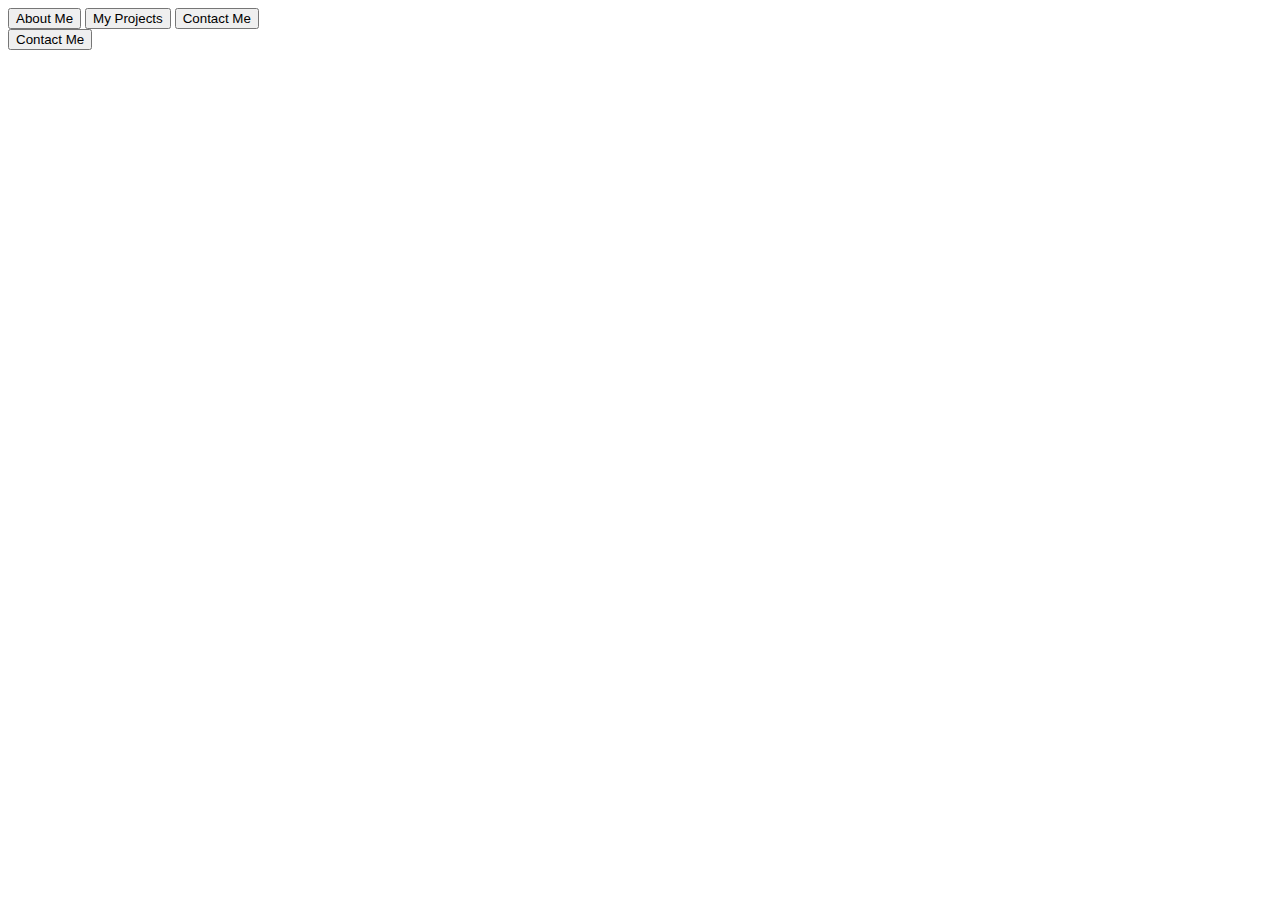
==== index.html @ 421d76f4 "added buttons and linked pages I think" ====
<!DOCTYPE html>
<html lang="en">
<head>
    <meta charset="UTF-8">
    <meta name="viewport" content="width=device-width, initial-scale=1.0">
    <title>Document</title>
</head>
<body>
    <nav>
        <button class = 'about' href = '/about.html'>About Me</button>
        <button class = 'projects' href = '/projects.html'>My Projects</button>
        <button class = 'contact' href = '/contact.html'>Contact Me</button>
    </nav>
    
</body>
<footer>
    <nav>
        <button class = 'contact' href = '/contact.html'>Contact Me</button>
    </nav>
</footer>
</html>
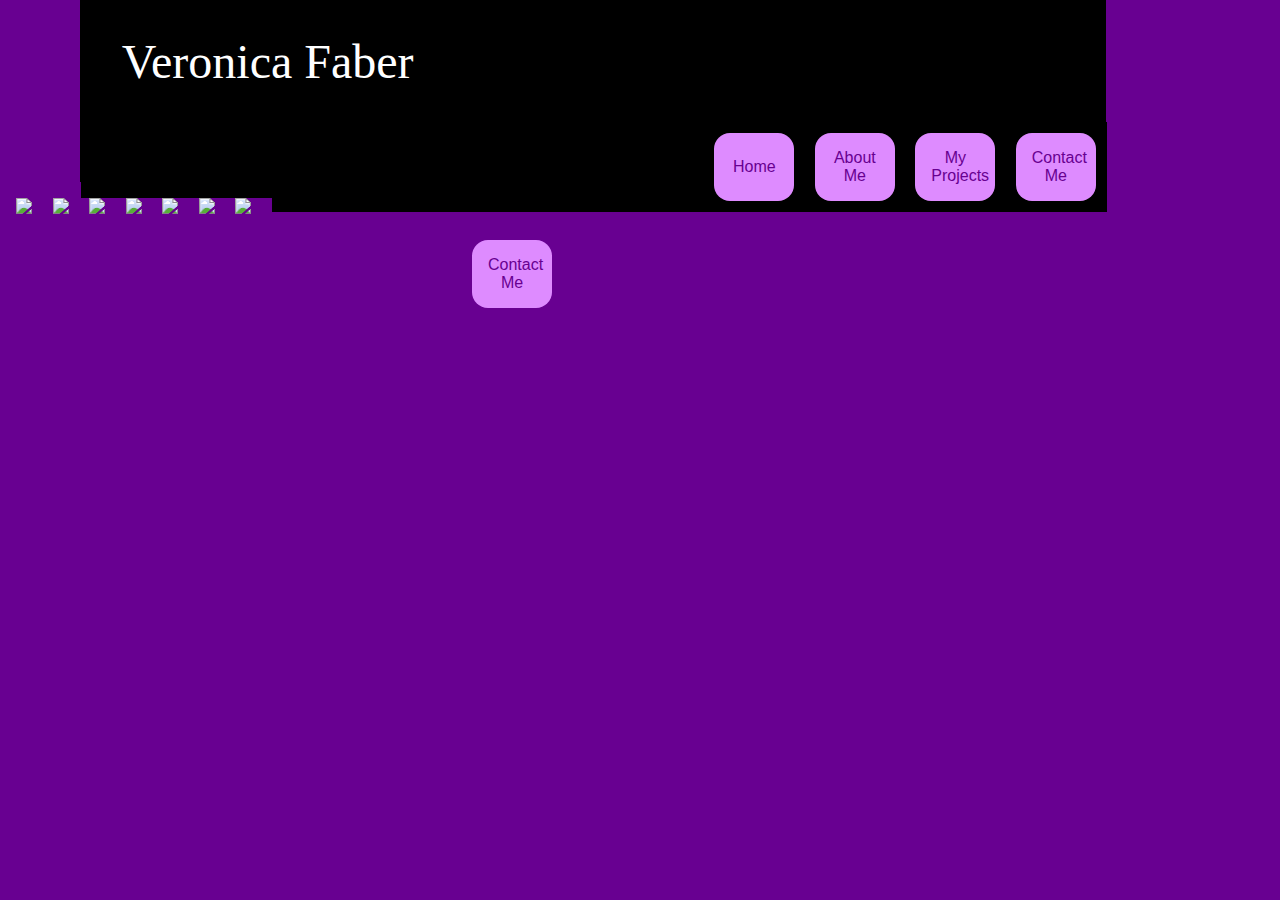
==== commit 6ff4f443: "added colors. added pictures to home page." ====
--- a/index.html
+++ b/index.html
@@ -3,19 +3,38 @@
 <head>
     <meta charset="UTF-8">
     <meta name="viewport" content="width=device-width, initial-scale=1.0">
-    <title>Document</title>
+    <link rel ='stylesheet' href='style/index.css'>
+    <title>Home</title>
 </head>
+<div class='header'>
+<header>
+    <h1>Veronica Faber</h1>
+    <nav>
+        <button onclick window.location.href = 'index.html'>Home</button>
+        <button onclick window.location.href = 'about.html'>About Me</button>
+        <button onclick window.location.href = 'projects.html'>My Projects</button>
+        <button onclick window.location.href = 'contact.html'>Contact Me</button>
+    </nav>
+</header>
+</div>
+
 <body>
-    <nav>
-        <button class = 'about' href = '/about.html'>About Me</button>
-        <button class = 'projects' href = '/projects.html'>My Projects</button>
-        <button class = 'contact' href = '/contact.html'>Contact Me</button>
-    </nav>
+    <div class= 'container'>
+        <img src = 'https://picsum.photos/200'>
+        <img src = 'https://picsum.photos/200'>
+        <img src = 'https://picsum.photos/200'>
+        <img src = 'https://picsum.photos/200'>
+        <img src = 'https://picsum.photos/200'>
+        <img src = 'https://picsum.photos/200'>
+        <img src = 'https://picsum.photos/200'>
+    </div>
+   
     
 </body>
+
 <footer>
-    <nav>
-        <button class = 'contact' href = '/contact.html'>Contact Me</button>
-    </nav>
+    
+        <button class = 'end-contact' window.location.href = 'contact.html'>Contact Me</button>
+    
 </footer>
 </html>--- a/style/index.css
+++ b/style/index.css
@@ -0,0 +1,72 @@
+/* Add CSS styling here */
+html, body, div, span, applet, object, iframe,
+h1, h2, h3, h4, h5, h6, p, blockquote, pre,
+a, abbr, acronym, address, big, cite, code,
+del, dfn, em, img, ins, kbd, q, s, samp,
+small, strike, strong, sub, sup, tt, var,
+b, u, i, center,
+dl, dt, dd, ol, ul, li,
+fieldset, form, label, legend,
+table, caption, tbody, tfoot, thead, tr, th, td,
+article, aside, canvas, details, embed, 
+figure, figcaption, footer, header, hgroup, 
+menu, nav, output, ruby, section, summary,
+time, mark, audio, video {
+	margin: 0;
+	padding: 0;
+	border: 0;
+	font-size: 100%;
+	font: inherit;
+	vertical-align: baseline;
+}
+
+* {
+    background-color: rgb(104, 0, 145);
+    color: white;
+    font-size: 62.5%;
+    width: 80vw;
+    text-align: center;
+}
+
+header{
+    height:20vh;
+    border: 1px black solid;
+    margin: 0 5rem;
+    background-color: black;
+    
+
+}
+
+nav{
+    border: 1px black solid;
+    display: flex;
+    justify-content: flex-end;
+    background-color: black;
+} 
+
+h1{
+    border: 1px black solid;
+    font-size: 3rem;
+    padding: 2rem;
+    width: 30%;
+    float: left;
+    background-color: black;
+}
+button{
+    background-color: rgb(222, 139, 255);
+    color: rgb(104, 0, 145);
+    border:none;
+    border-radius:1rem;
+    padding:1rem;
+    width: 5rem;
+    margin: 1%;
+    font-size: 1rem;
+
+    }
+.container{
+    width: 25%;
+    margin:1rem;
+    display: flex;
+    justify-content: space-around;
+    
+}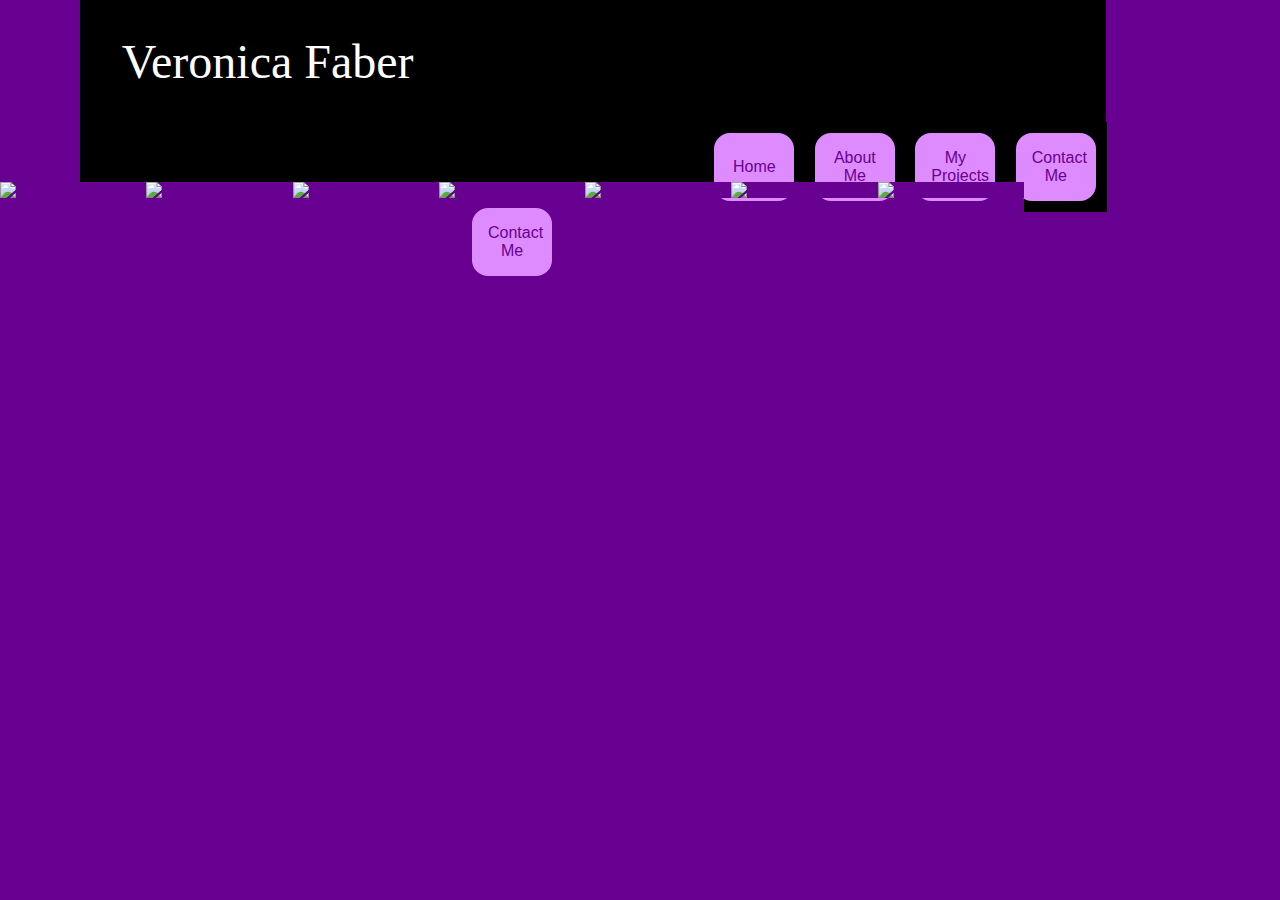
==== commit 79ee672e: "fixed buttons" ====
--- a/index.html
+++ b/index.html
@@ -10,10 +10,10 @@
 <header>
     <h1>Veronica Faber</h1>
     <nav>
-        <button onclick window.location.href = 'index.html'>Home</button>
-        <button onclick window.location.href = 'about.html'>About Me</button>
-        <button onclick window.location.href = 'projects.html'>My Projects</button>
-        <button onclick window.location.href = 'contact.html'>Contact Me</button>
+        <button onclick= "window.location.href = 'index.html'">Home</button>
+        <button onclick="window.location.href = 'about.html'">About Me</button>
+        <button onclick="window.location.href = 'projects.html'">My Projects</button>
+        <button onclick="window.location.href = 'contact.html'">Contact Me</button>
     </nav>
 </header>
 </div>
@@ -34,7 +34,7 @@
 
 <footer>
     
-        <button class = 'end-contact' window.location.href = 'contact.html'>Contact Me</button>
+        <button class = 'end-contact' onclick = window.location.href = 'contact.html'>Contact Me</button>
     
 </footer>
 </html>--- a/style/index.css
+++ b/style/index.css
@@ -64,9 +64,11 @@
 
     }
 .container{
-    width: 25%;
-    margin:1rem;
     display: flex;
     justify-content: space-around;
     
+}
+
+img {
+    width: 25%;
 }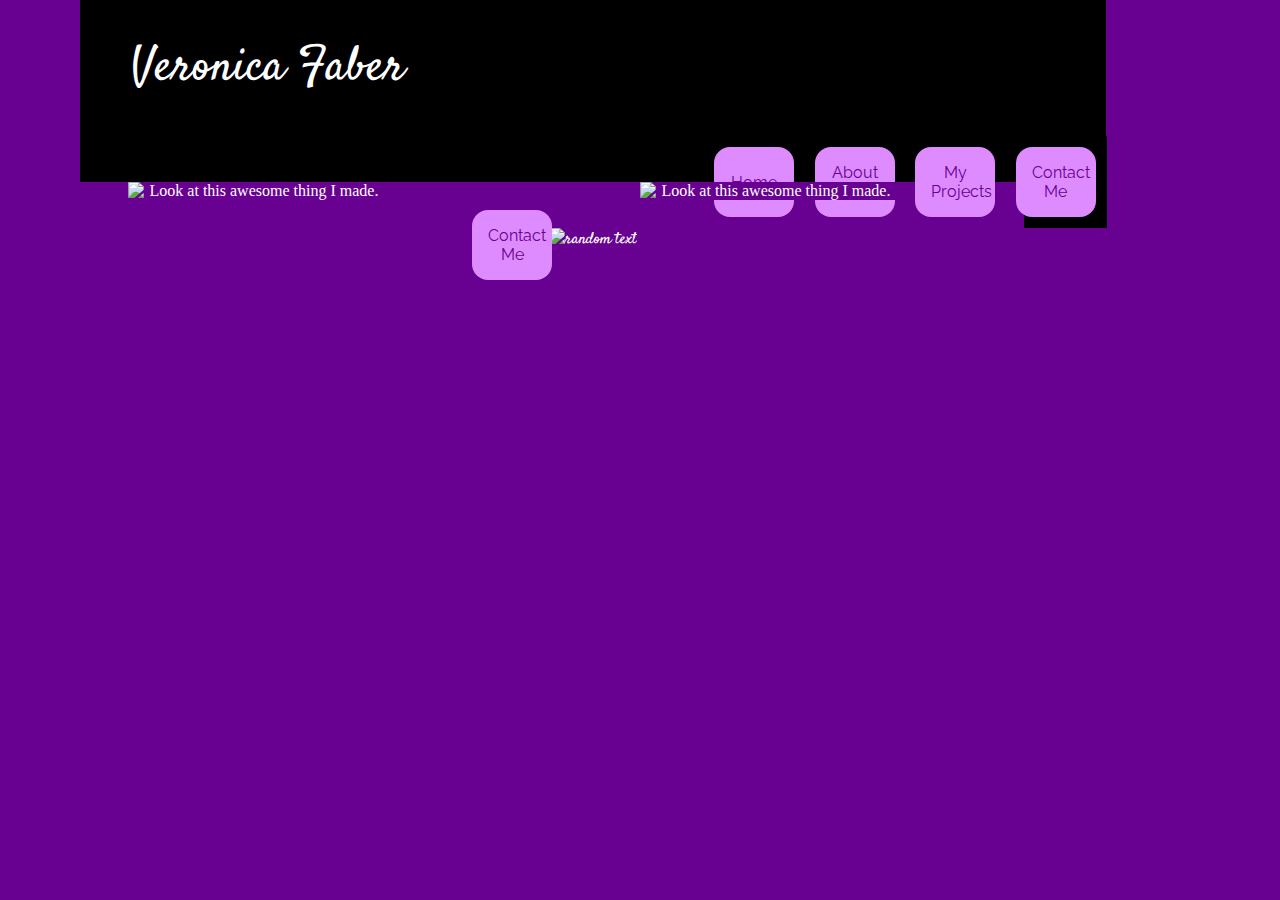
==== commit be37e4b4: "fixed font" ====
--- a/index.html
+++ b/index.html
@@ -4,6 +4,8 @@
     <meta charset="UTF-8">
     <meta name="viewport" content="width=device-width, initial-scale=1.0">
     <link rel ='stylesheet' href='style/index.css'>
+    <link href="https://fonts.googleapis.com/css2?family=Satisfy&display=swap" rel="stylesheet">
+    <link href="https://fonts.googleapis.com/css2?family=Raleway&family=Satisfy&display=swap" rel="stylesheet">
     <title>Home</title>
 </head>
 <div class='header'>
@@ -15,18 +17,15 @@
         <button onclick="window.location.href = 'projects.html'">My Projects</button>
         <button onclick="window.location.href = 'contact.html'">Contact Me</button>
     </nav>
+
+    <img class="main" src="https://picsum.photos/400/200" alt="random text">
 </header>
 </div>
 
 <body>
     <div class= 'container'>
-        <img src = 'https://picsum.photos/200'>
-        <img src = 'https://picsum.photos/200'>
-        <img src = 'https://picsum.photos/200'>
-        <img src = 'https://picsum.photos/200'>
-        <img src = 'https://picsum.photos/200'>
-        <img src = 'https://picsum.photos/200'>
-        <img src = 'https://picsum.photos/200'>
+        <img src = 'https://picsum.photos/200' alt = 'Look at this awesome thing I made.'>
+        <img src = 'https://picsum.photos/200' alt = 'Look at this awesome thing I made.'>
     </div>
    
     
--- a/style/index.css
+++ b/style/index.css
@@ -26,6 +26,7 @@
     font-size: 62.5%;
     width: 80vw;
     text-align: center;
+    font-family: 'Raleway', sans-serif;
 }
 
 header{
@@ -33,7 +34,7 @@
     border: 1px black solid;
     margin: 0 5rem;
     background-color: black;
-    
+    font-family: 'Satisfy', cursive; 
 
 }
 
@@ -44,13 +45,14 @@
     background-color: black;
 } 
 
-h1{
+header h1{
     border: 1px black solid;
     font-size: 3rem;
     padding: 2rem;
     width: 30%;
     float: left;
     background-color: black;
+    font-family: 'Satisfy', cursive;
 }
 button{
     background-color: rgb(222, 139, 255);
@@ -65,6 +67,7 @@
     }
 .container{
     display: flex;
+    flex-wrap: wrap;
     justify-content: space-around;
     
 }
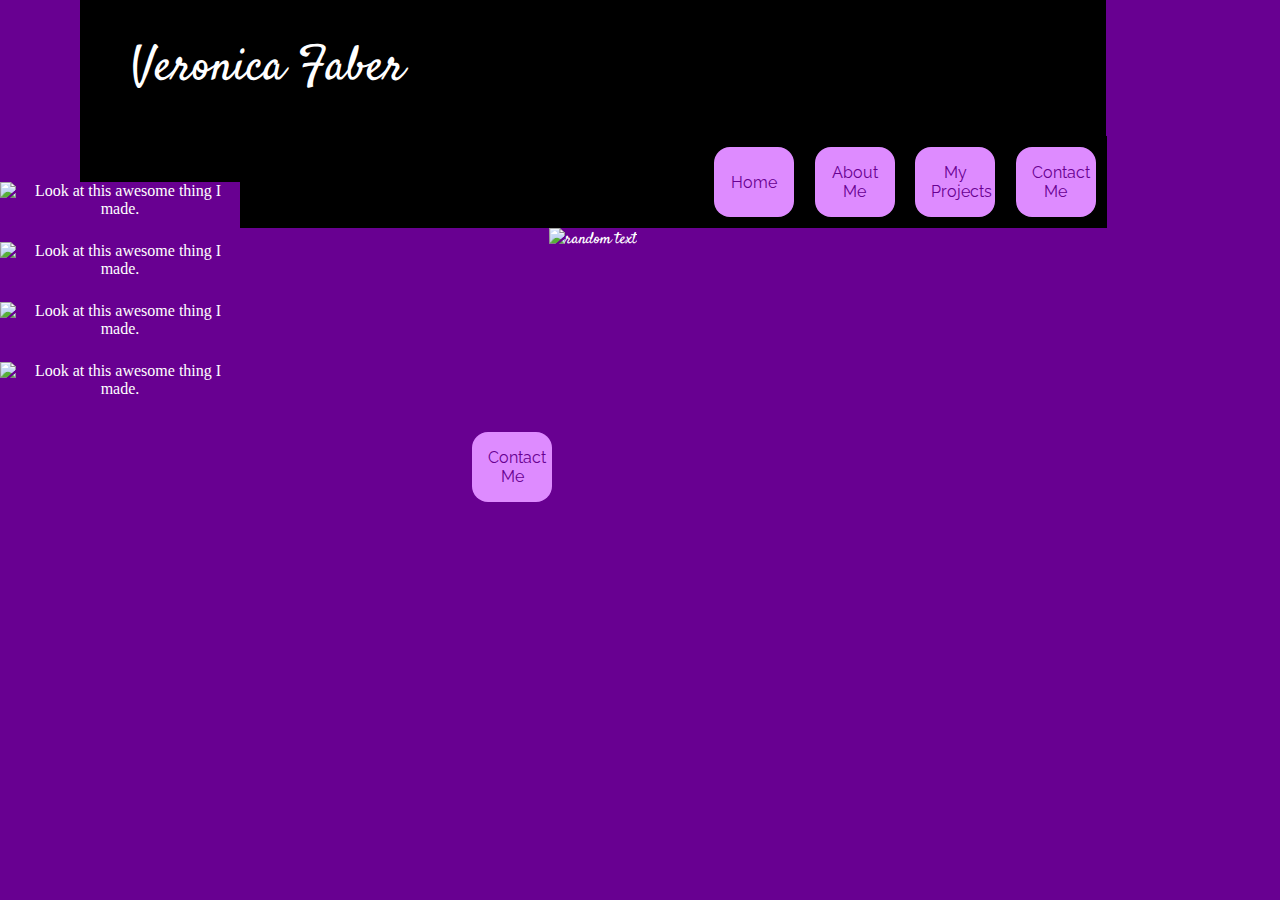
==== commit 48c97d49: "updated pictures" ====
--- a/index.html
+++ b/index.html
@@ -18,12 +18,14 @@
         <button onclick="window.location.href = 'contact.html'">Contact Me</button>
     </nav>
 
-    <img class="main" src="https://picsum.photos/400/200" alt="random text">
+    <img class="main" src="https://picsum.photos/600/400" alt="random text">
 </header>
 </div>
 
 <body>
     <div class= 'container'>
+        <img src = 'https://picsum.photos/200' alt = 'Look at this awesome thing I made.'>
+        <img src = 'https://picsum.photos/200' alt = 'Look at this awesome thing I made.'>
         <img src = 'https://picsum.photos/200' alt = 'Look at this awesome thing I made.'>
         <img src = 'https://picsum.photos/200' alt = 'Look at this awesome thing I made.'>
     </div>
--- a/style/index.css
+++ b/style/index.css
@@ -65,13 +65,18 @@
     font-size: 1rem;
 
     }
+
+.main {
+    margin: 0 auto;
+    width: 45rem;
+    height: auto;
+}
+
 .container{
     display: flex;
+    flex-direction: row;
     flex-wrap: wrap;
     justify-content: space-around;
-    
-}
-
-img {
-    width: 25%;
+    width: 15rem;
+    height: 15rem;
 }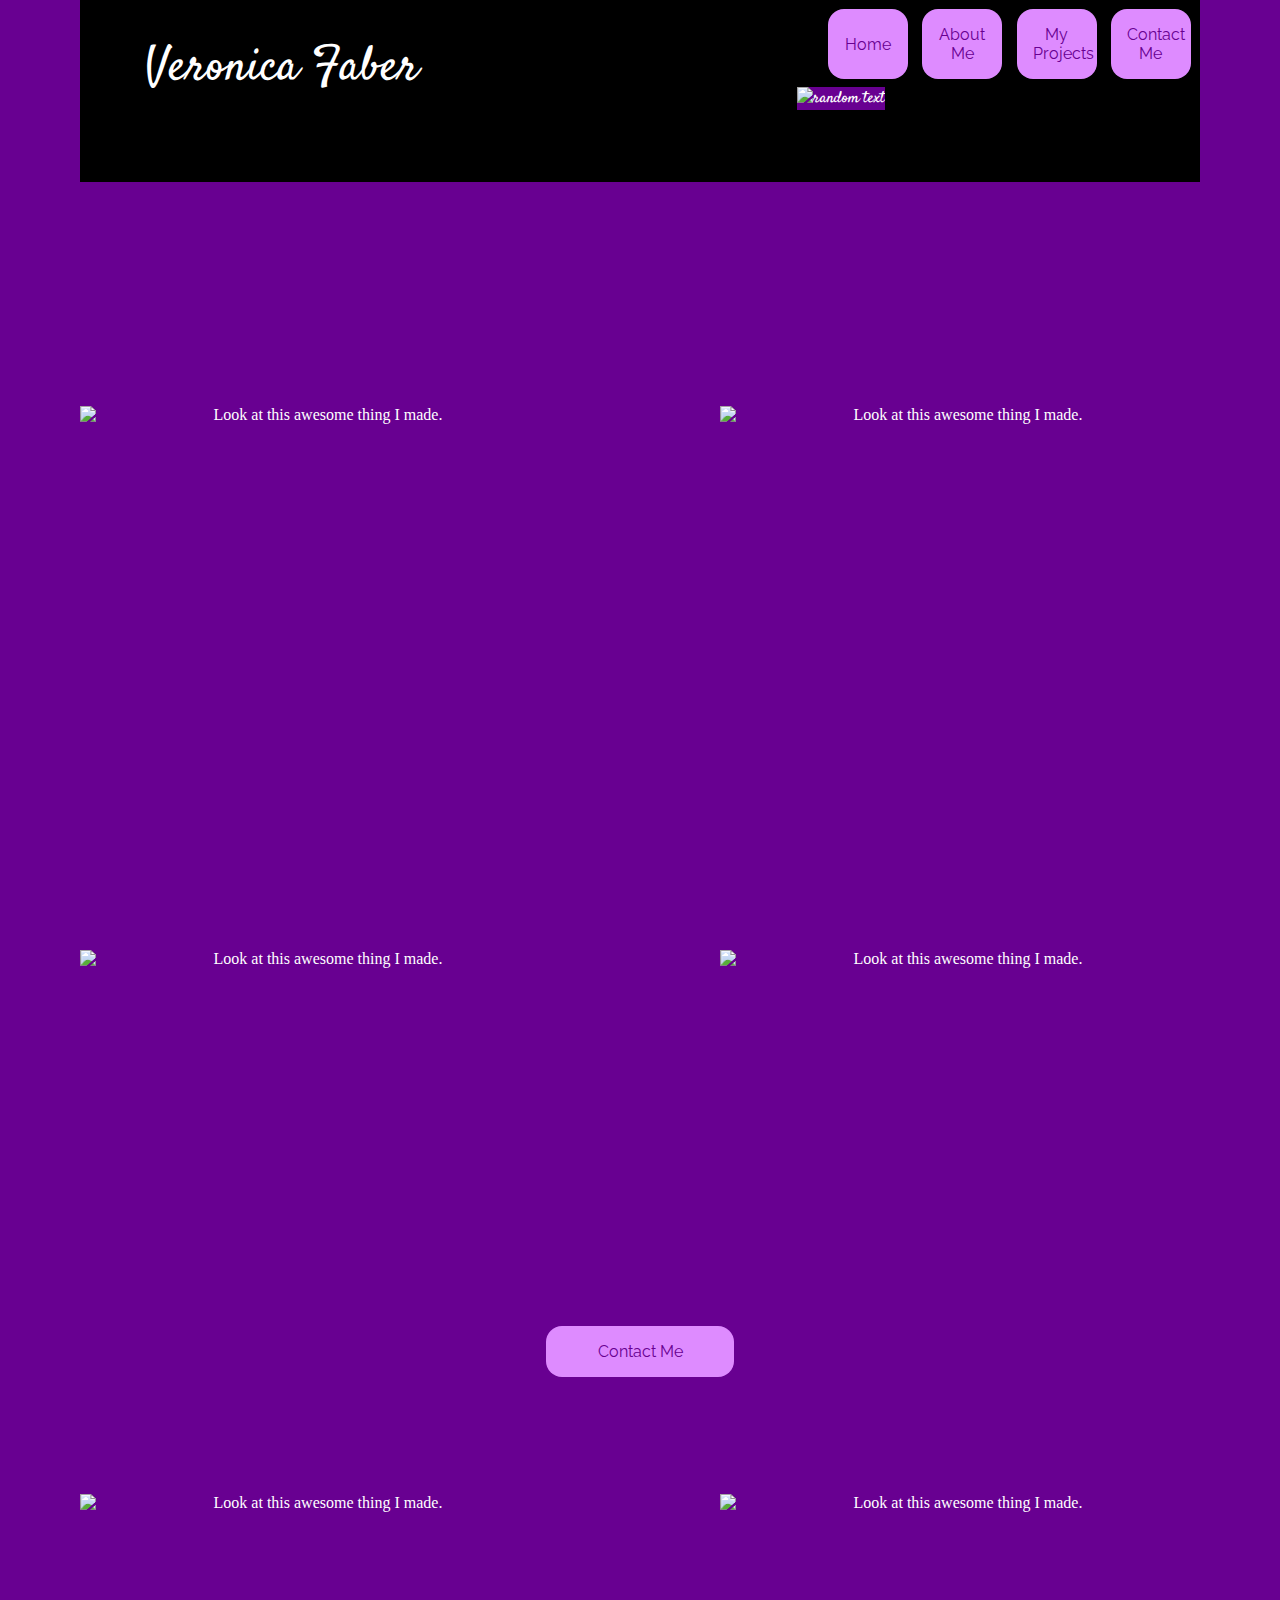
==== commit 9e463b63: "got help from mentor to fix footer and get images to align how I prefer" ====
--- a/index.html
+++ b/index.html
@@ -23,19 +23,21 @@
 </div>
 
 <body>
-    <div class= 'container'>
-        <img src = 'https://picsum.photos/200' alt = 'Look at this awesome thing I made.'>
-        <img src = 'https://picsum.photos/200' alt = 'Look at this awesome thing I made.'>
-        <img src = 'https://picsum.photos/200' alt = 'Look at this awesome thing I made.'>
-        <img src = 'https://picsum.photos/200' alt = 'Look at this awesome thing I made.'>
-    </div>
+    <section class= 'container'>
+        <img id= 'projectOneImg'src = 'https://picsum.photos/200' alt = 'Look at this awesome thing I made.'>
+        <img id= 'projectTwoImg'src = 'https://picsum.photos/200' alt = 'Look at this awesome thing I made.'>
+        <img id= 'projectThreeImg'src = 'https://picsum.photos/200' alt = 'Look at this awesome thing I made.'>
+        <img id= 'projectFourImg'src = 'https://picsum.photos/200' alt = 'Look at this awesome thing I made.'>
+        <img id= 'projectOneImg'src = 'https://picsum.photos/200' alt = 'Look at this awesome thing I made.'>
+        <img id= 'projectTwoImg'src = 'https://picsum.photos/200' alt = 'Look at this awesome thing I made.'>
+    </section>
    
     
 </body>
 
 <footer>
-    
+    <div class='contact-me'>
         <button class = 'end-contact' onclick = window.location.href = 'contact.html'>Contact Me</button>
-    
+    </div>
 </footer>
 </html>--- a/style/index.css
+++ b/style/index.css
@@ -20,14 +20,17 @@
 	vertical-align: baseline;
 }
 
+
+
 * {
     background-color: rgb(104, 0, 145);
     color: white;
     font-size: 62.5%;
-    width: 80vw;
     text-align: center;
     font-family: 'Raleway', sans-serif;
 }
+
+
 
 header{
     height:20vh;
@@ -73,10 +76,65 @@
 }
 
 .container{
+    
     display: flex;
     flex-direction: row;
     flex-wrap: wrap;
     justify-content: space-around;
-    width: 15rem;
-    height: 15rem;
-}+    margin-top: 15%;
+    width:100%;
+    align-content: space-around;
+    height: 50%;
+}
+
+.container img{
+    width: 30rem;
+    height: 30rem;
+    margin: 2rem;
+}
+
+body{
+
+    height: 100vh;
+}
+
+footer{
+    
+   Height: 255px;
+   display:flex;
+   align-items: center;
+   justify-content: center;
+   margin-top: 25rem;
+}
+
+
+.contact-me{
+   
+    background-color: transparent;
+    width: 15%;
+    display:flex;
+    justify-content: center;
+    align-items: center;
+}
+
+.contact-me button{
+    width: 100%;
+}
+
+/* .end-contact{
+    background-color: rgb(222, 139, 255);
+    color: rgb(104, 0, 145);
+    border:none;
+    border-radius:1rem;
+    padding:1rem;
+    width: 5rem;
+    margin: 1%;
+    font-size: 1rem;
+    display:flex;
+    flex-direction: row;
+    justify-content: center;
+    position:absolute; 
+    bottom:0;
+    width: 10%;
+    margin-bottom: 3%;
+} */